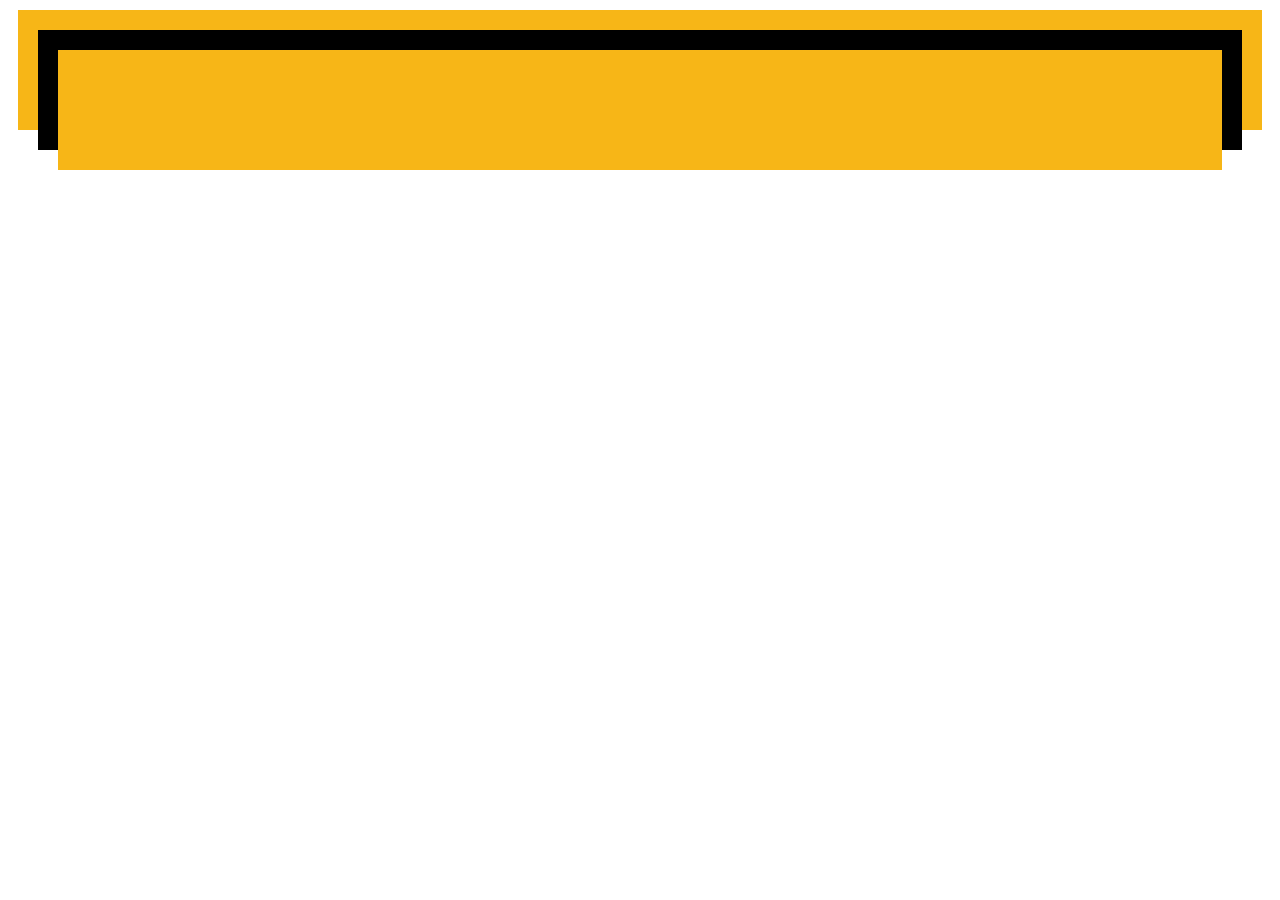
==== ejercicio1.html @ 315fe41c "avance en clase" ====
<!DOCTYPE html>
<html>
  <head>
    <meta charset="utf-8">
    <title>ejercicio1</title>
    <link rel="stylesheet" href="css/main.css">
  </head>
  <body>
    <div class="yellow">
    <div class="black">
    <div class="yellow">

        </div>

      </div>

    </div>

  </body>
</html>
---- css/main.css ----
div {
  margin: 10px;
  height: 100px;
  padding: 10px;
}
.yellow {
  background-color: #f7b617;
}
.black {
  background-color: #000;
  color: #fff;
}
.small {
  width: 200px;
}
.inline-block {
  display: inline-block;
}
.inline {
  display: inline;
}
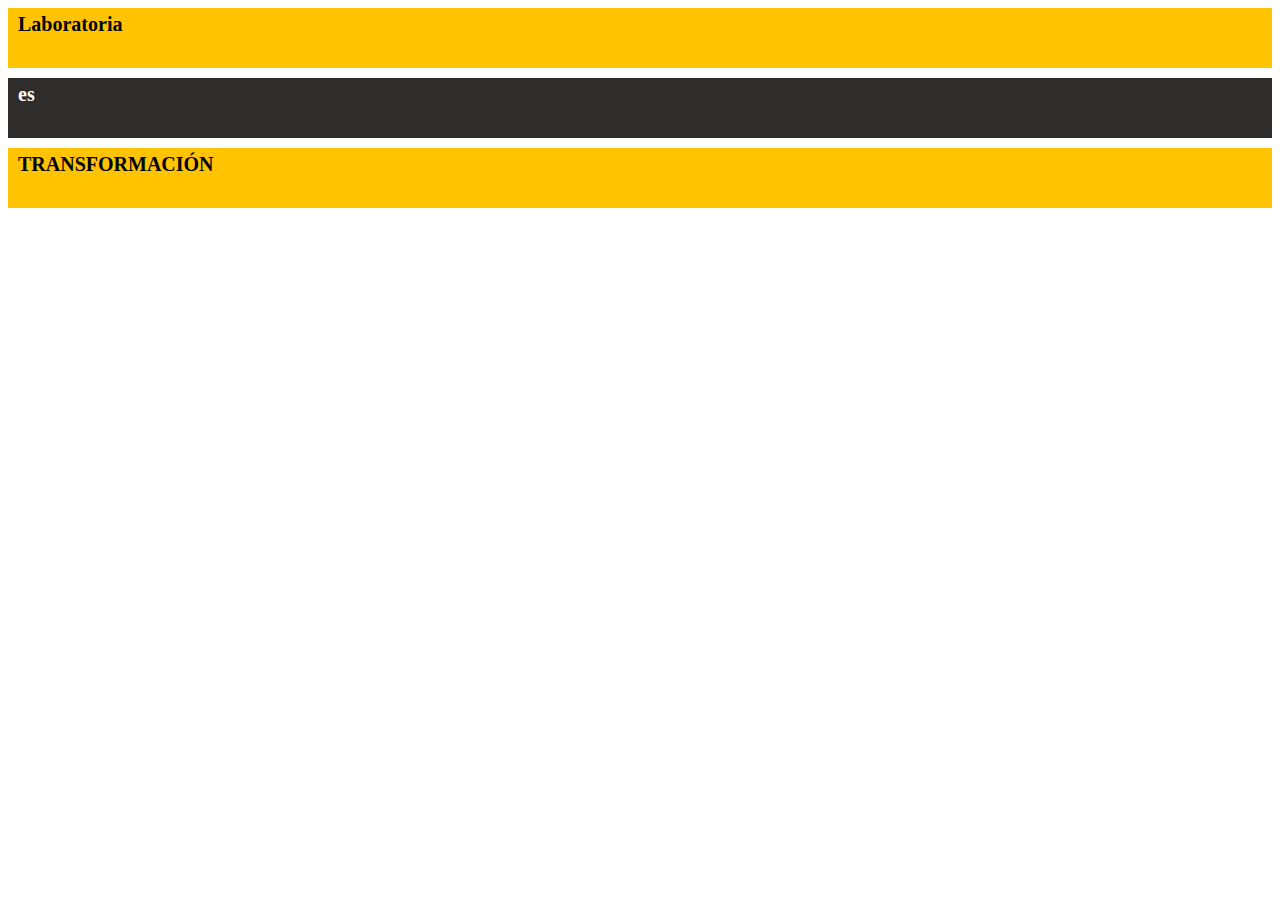
==== commit 79dfc22d: "añadiendo" ====
--- a/ejercicio1.html
+++ b/ejercicio1.html
@@ -3,18 +3,18 @@
   <head>
     <meta charset="utf-8">
     <title>ejercicio1</title>
-    <link rel="stylesheet" href="css/main.css">
+    <link rel="stylesheet" href="css/ejercicio1.css">
   </head>
   <body>
     <div class="yellow">
+      <h1>Laboratoria</h1>
+    </div>
     <div class="black">
+      <h2>es</h2>
+    </div>
     <div class="yellow">
-
-        </div>
-
-      </div>
-
-    </div>
+      <h1>TRANSFORMACIÓN</h1>
+    </div>  
 
   </body>
 </html>
--- a/css/ejercicio1.css
+++ b/css/ejercicio1.css
@@ -0,0 +1,37 @@
+*{/*utilizamos un selector universal para que afecte a todos por igual*/
+  box-sizing: border-box;/*sirve para que  respete el ancho de los elementos bloque*/
+  text-indent: 10px;
+  height: 60px;
+  font-size: 20px;
+}
+
+.yellow {
+  background-color: #FFC300;
+  margin: 0 ;
+}
+
+.black {
+  background-color:#2E2D2C;
+  color:white;
+  margin-top: 10px;
+  margin-bottom: 10px;
+
+}
+h1 {
+  color: black ;
+  margin: 0px;
+  padding-top: 5px;
+
+}
+h2  {
+  margin-top: 0px;
+  margin-bottom: 0px;
+  padding-top: 5px;
+
+}
+
+/*#franja3{
+  background-color:#FFC300;/*fondo de color
+  padding-top: 5px;
+
+}*/
